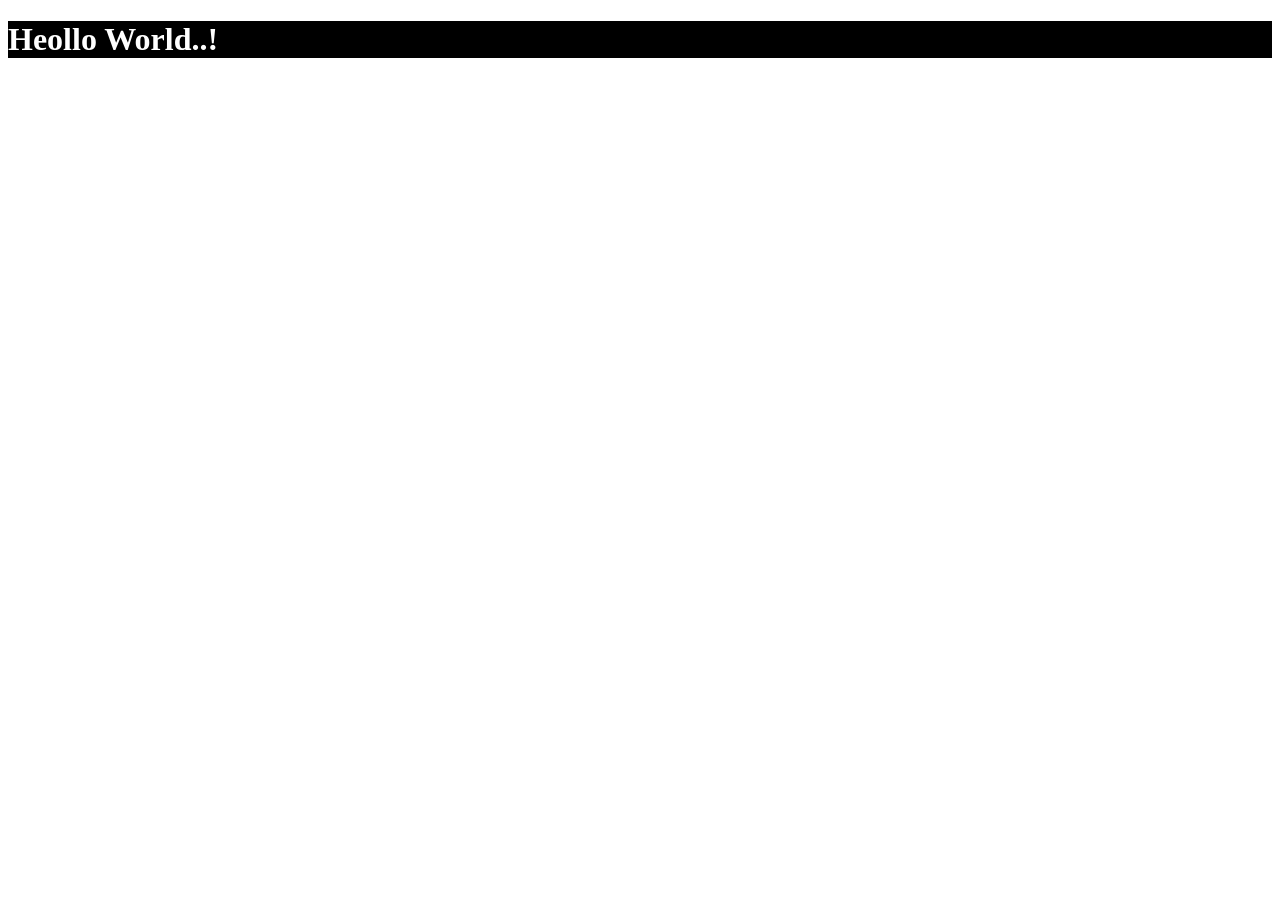
==== week2_HTML5 Basic/2HTMLPageWithStyle.html @ 57d71253 "0908 html기초, github설정, index파일 만들기" ====
<!DOCTYPE html>
<html lang="ko">
<head>
    <meta charset="UTF-8">

    <title>HTML5 Basic</title>
    <style>
        h1{
            color:white;
            background:black;
        }
    </style>

</head>
<body>
    <h1>Heollo World..!</h1>
</body>
</html>
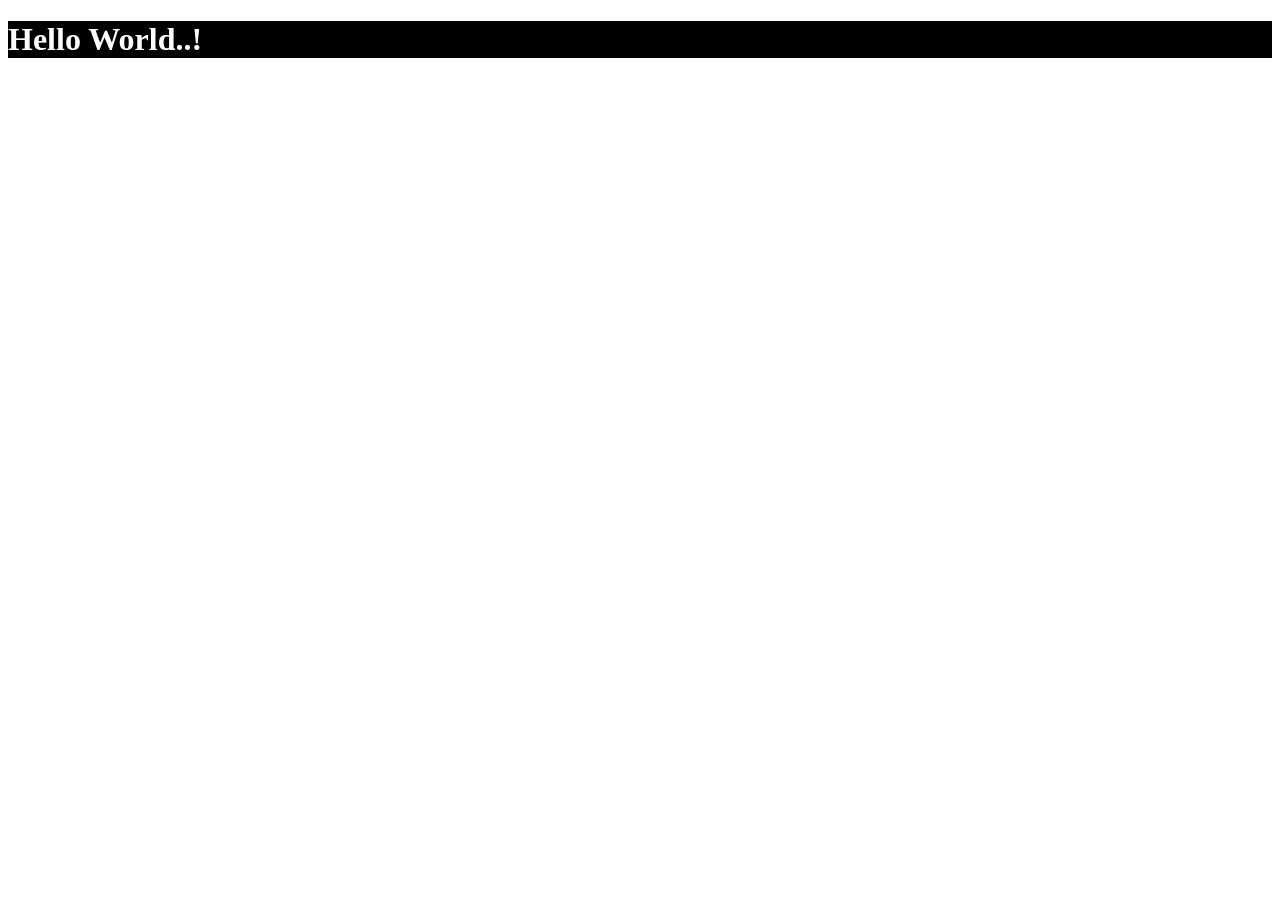
==== commit b844ad5f: "0908" ====
--- a/week2_HTML5 Basic/2HTMLPageWithStyle.html
+++ b/week2_HTML5 Basic/2HTMLPageWithStyle.html
@@ -13,6 +13,6 @@
 
 </head>
 <body>
-    <h1>Heollo World..!</h1>
+    <h1>Hello World..!</h1>
 </body>
 </html>
